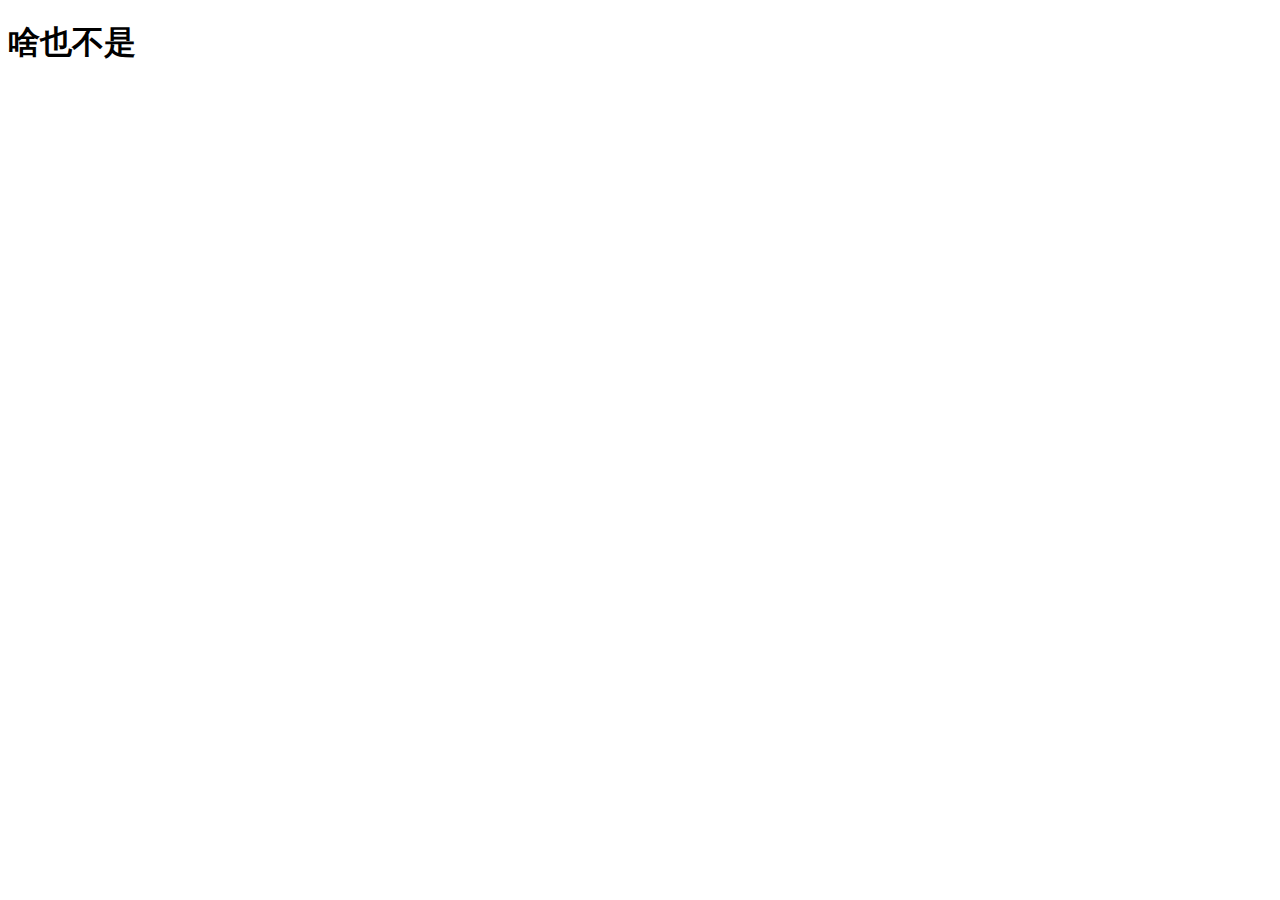
==== index.html @ 8ef2995f "嘻嘻嘻" ====
<!DOCTYPE html>
<html lang="en">
<head>
    <meta charset="UTF-8">
    <meta http-equiv="X-UA-Compatible" content="IE=edge">
    <meta name="viewport" content="width=device-width, initial-scale=1.0">
    <title>啦啦啦</title>
</head>
<body>
    <h1>啥也不是</h1>
</body>
</html>
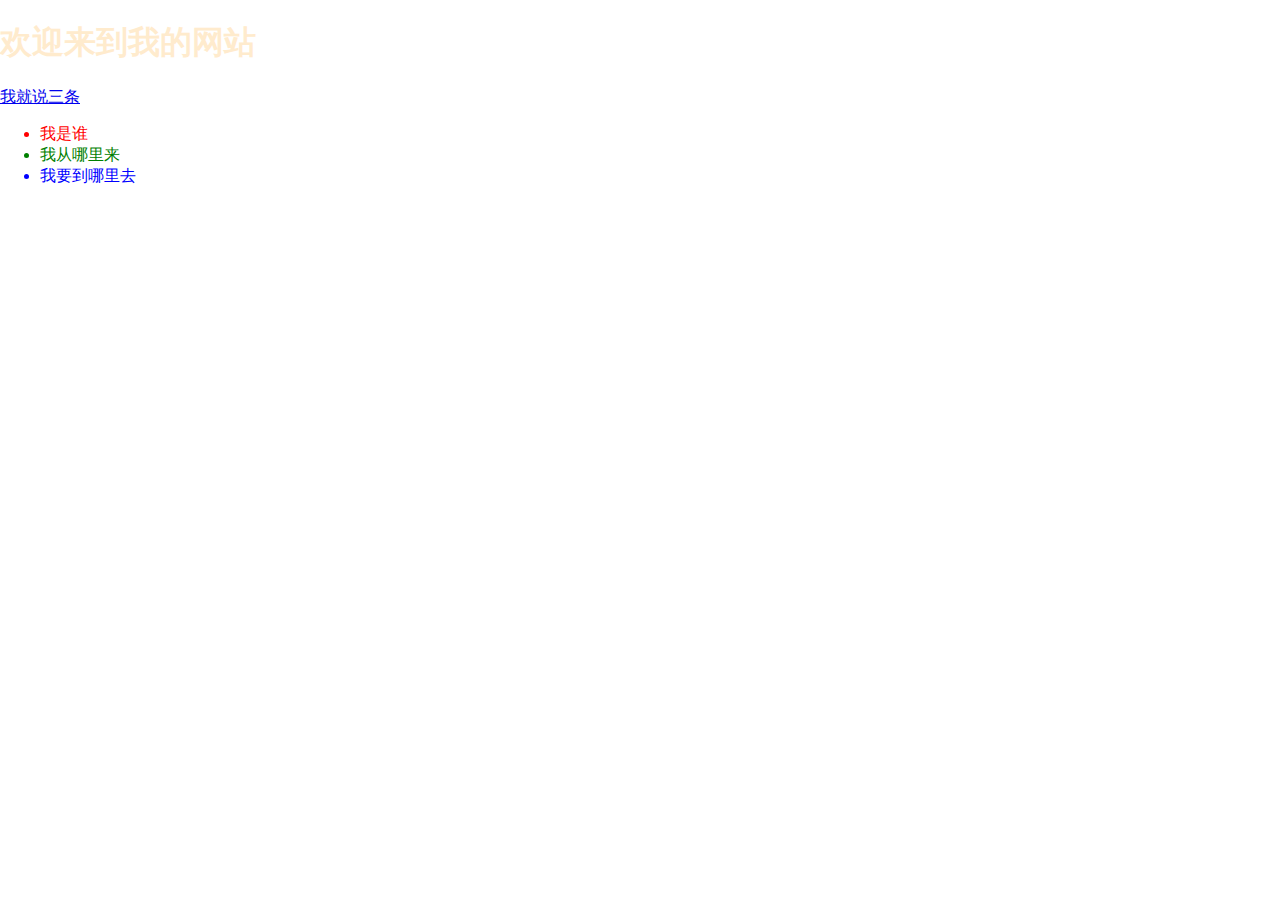
==== commit 82a0175d: "Rename mysite.html to index.html" ====
--- a/index.html
+++ b/index.html
@@ -4,9 +4,38 @@
     <meta charset="UTF-8">
     <meta http-equiv="X-UA-Compatible" content="IE=edge">
     <meta name="viewport" content="width=device-width, initial-scale=1.0">
-    <title>啦啦啦</title>
+    <title>Welcome!</title>
+    <style>
+        body {
+            margin: 0 auto;
+        }
+        h1 {
+            color: blanchedalmond;
+        }
+        a {
+            padding: 20px auto;
+        }
+        ul li:nth-child(1) {
+            color: red;
+        }
+        ul li:nth-child(2) {
+            color: green;
+        }
+        ul li:nth-child(3) {
+            color: blue;
+        }
+        li {
+            padding: 5px auto;
+        }
+    </style>
 </head>
 <body>
-    <h1>啥也不是</h1>
+    <h1>欢迎来到我的网站</h1>
+    <a href="#" target="_blank">我就说三条</a>
+    <ul>
+        <li>我是谁</li>
+        <li>我从哪里来</li>
+        <li>我要到哪里去</li>
+    </ul>
 </body>
-</html>+</html>
